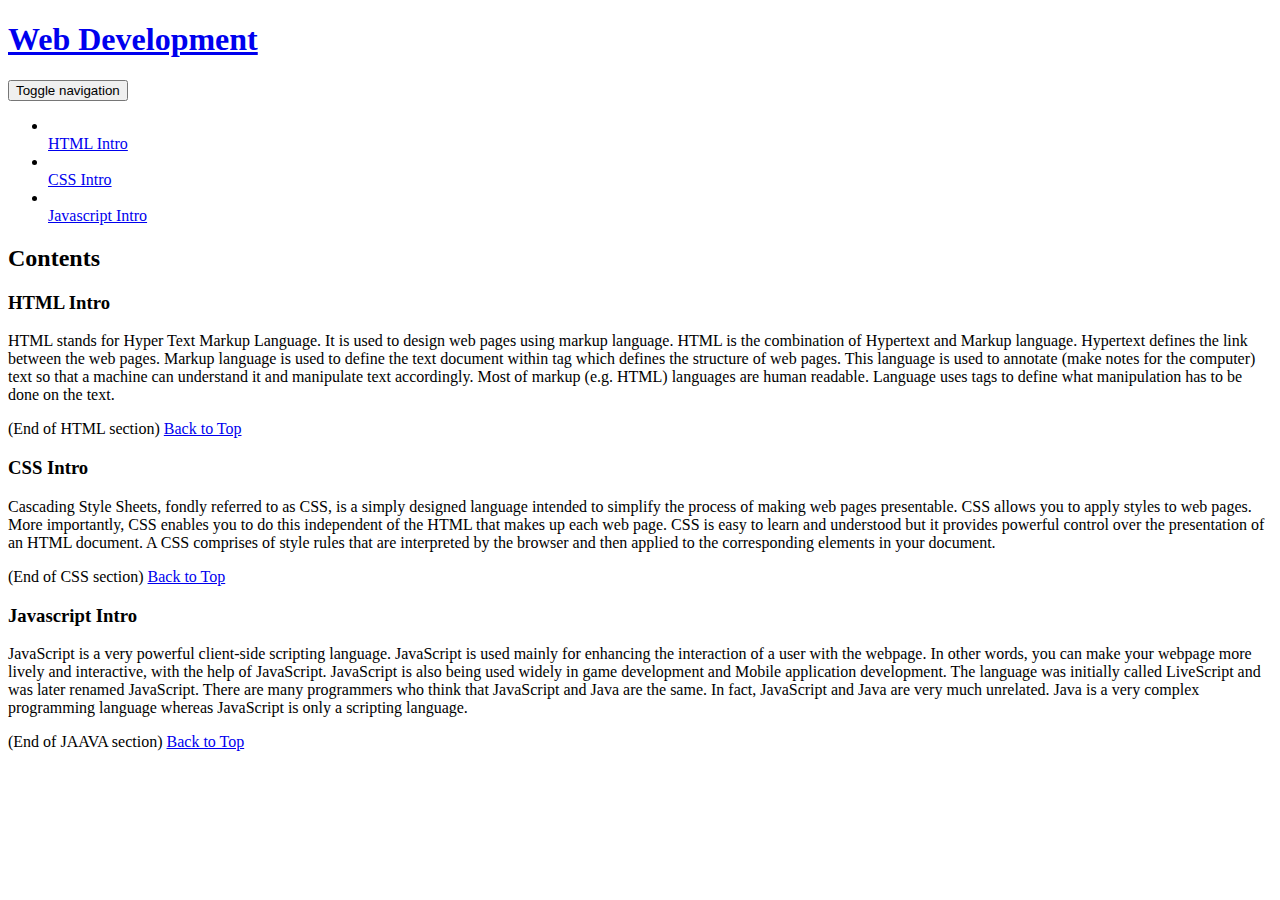
==== module3-solution/index.html @ f152d27c "Update index.html" ====
<!DOCTYPE html>
<html>

<head>
    <meta charset="utf-8">
    <meta name="viewport" content="width=device-width, initial-scale=1">
    <title>Coursera Module3-Assignment</title>
	    <link rel="stylesheet" href="css/bootstrap.min.css">
    <link rel="stylesheet" href="css/styles.css">
</head>

<body>
<header>
        <nav id="header-nav" class="navbar navbar-default">
            <div class="container-fluid">
                <div class="navbar-header">
                    <div class="navbar-brand">
                        <a href="index.html"><h1>Web Development</h1></a>
                    </div>

                    <button type="button" class="navbar-toggle collapsed visible-xs" data-toggle="collapse" data-target="#collapsable-nav" aria-expanded="false">
                        <span class="sr-only">Toggle navigation</span>
                        <span class="icon-bar"></span>
                        <span class="icon-bar"></span>
                        <span class="icon-bar"></span>
                    </button>
                </div>

                <div id="collapsable-nav" class="collapse navbar-collapse">
                    <ul id="nav-list" class="nav navbar-nav navbar-right visible-xs text-center">
                        <li>
                            <a href="#HTML-title"><br class="hidden-xs"> HTML Intro</a>
                        </li>
                        <li>
                            <a href="#CSS-title"><br class="hidden-xs"> CSS Intro</a>
                        </li>
                        <li>
                            <a href="#JAVA-title"><br class="hidden-xs"> Javascript Intro</a>
                        </li>
                    </ul>
                </div>
            </div>
        </nav>
    </header>
	
	<div id="main-content" class="container">
    <h2>Contents</h2>
    <div class="row">
        <div class="col-lg-4 col-md-6 col-sm-12">
	<div id="HTML-title">
            <section class="html">
                <h3>HTML Intro</h3>
                <p>
				HTML stands for Hyper Text Markup Language. It is used to design web pages using markup language. HTML is the combination of Hypertext and Markup language. Hypertext defines the link between the web pages. Markup language is used to define the text document within tag which defines the structure of web pages. 
				This language is used to annotate (make notes for the computer) text so that a machine can understand it and manipulate text accordingly. Most of markup (e.g. HTML) languages are human readable. Language uses tags to define what manipulation has to be done on the text.
                </p>
		     <p>
                            (End of HTML section) <a href="#top-heading">Back to Top</a>
                        </p>
            </section>
		</div>
        </div>
        <div class="col-lg-4 col-md-6 col-sm-12">
	    <div id="CSS-title">
            <section class="css">
                <h3>CSS Intro</h3>
                <p>
                Cascading Style Sheets, fondly referred to as CSS, is a simply designed language intended to simplify the process of making web pages presentable. CSS allows you to apply styles to web pages. More importantly, CSS enables you to do this independent of the HTML that makes up each web page.
				CSS is easy to learn and understood but it provides powerful control over the presentation of an HTML document. A CSS comprises of style rules that are interpreted by the browser and then applied to the corresponding elements in your document.
                </p>
		     <p>
                            (End of CSS section) <a href="#top-heading">Back to Top</a>
                        </p>
            </section>
		    </div>
        </div>
        <div class="col-lg-4 col-md-12 col-sm-12">
	 <div id="JAVA-title">
            <section class="java">
                <h3>Javascript Intro</h3>
                <p>
                 JavaScript is a very powerful client-side scripting language. JavaScript is used mainly for enhancing the interaction of a user with the webpage. In other words, you can make your webpage more lively and interactive, with the help of JavaScript. JavaScript is also being used widely in game development and Mobile application development.
				 The language was initially called LiveScript and was later renamed JavaScript. There are many programmers who think that JavaScript and Java are the same. In fact, JavaScript and Java are very much unrelated. Java is a very complex programming language whereas JavaScript is only a scripting language.				 
				</p>
		     <p>
                            (End of JAAVA section) <a href="#top-heading">Back to Top</a>
                        </p>
            </section>
		 </div>
        </div>
    </div>
	 </div>
    <div class="clearfix visible-lg-block"></div>
  <script src="js/jquery-3.1.1.min"></script>
  <script src="js/bootstrap.min.js"></script>
  <script src="js/script.js"></script>
</body>

</html>
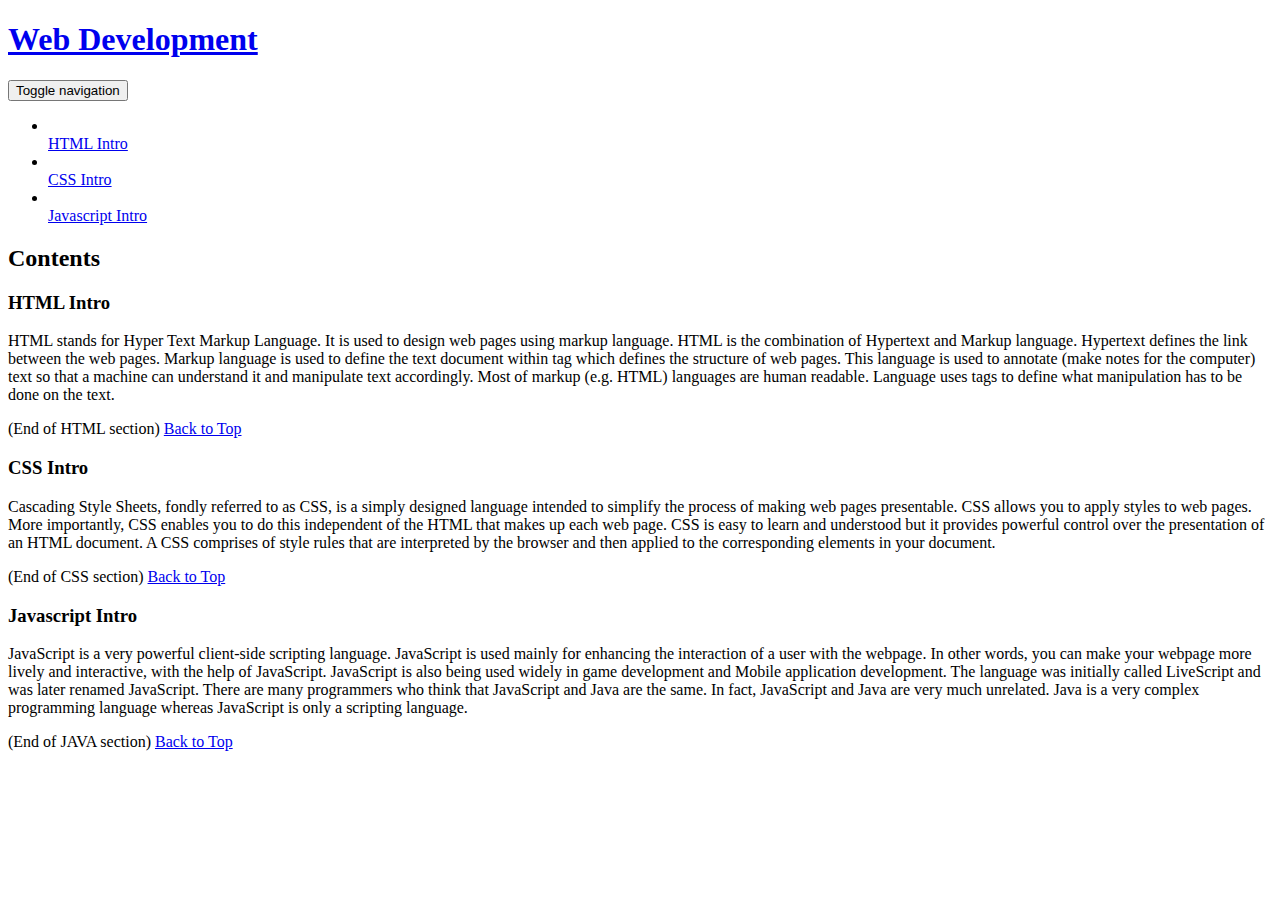
==== commit 1e75265c: "Update index.html" ====
--- a/module3-solution/index.html
+++ b/module3-solution/index.html
@@ -48,7 +48,7 @@
     <div class="row">
         <div class="col-lg-4 col-md-6 col-sm-12">
 	<div id="HTML-title">
-            <section class="html">
+            <section class="sectiontxt">
                 <h3>HTML Intro</h3>
                 <p>
 				HTML stands for Hyper Text Markup Language. It is used to design web pages using markup language. HTML is the combination of Hypertext and Markup language. Hypertext defines the link between the web pages. Markup language is used to define the text document within tag which defines the structure of web pages. 
@@ -62,7 +62,7 @@
         </div>
         <div class="col-lg-4 col-md-6 col-sm-12">
 	    <div id="CSS-title">
-            <section class="css">
+            <section class="sectiontxt">
                 <h3>CSS Intro</h3>
                 <p>
                 Cascading Style Sheets, fondly referred to as CSS, is a simply designed language intended to simplify the process of making web pages presentable. CSS allows you to apply styles to web pages. More importantly, CSS enables you to do this independent of the HTML that makes up each web page.
@@ -76,14 +76,14 @@
         </div>
         <div class="col-lg-4 col-md-12 col-sm-12">
 	 <div id="JAVA-title">
-            <section class="java">
+            <section class="sectiontxt">
                 <h3>Javascript Intro</h3>
                 <p>
                  JavaScript is a very powerful client-side scripting language. JavaScript is used mainly for enhancing the interaction of a user with the webpage. In other words, you can make your webpage more lively and interactive, with the help of JavaScript. JavaScript is also being used widely in game development and Mobile application development.
 				 The language was initially called LiveScript and was later renamed JavaScript. There are many programmers who think that JavaScript and Java are the same. In fact, JavaScript and Java are very much unrelated. Java is a very complex programming language whereas JavaScript is only a scripting language.				 
 				</p>
 		     <p>
-                            (End of JAAVA section) <a href="#top-heading">Back to Top</a>
+                            (End of JAVA section) <a href="#top-heading">Back to Top</a>
                         </p>
             </section>
 		 </div>
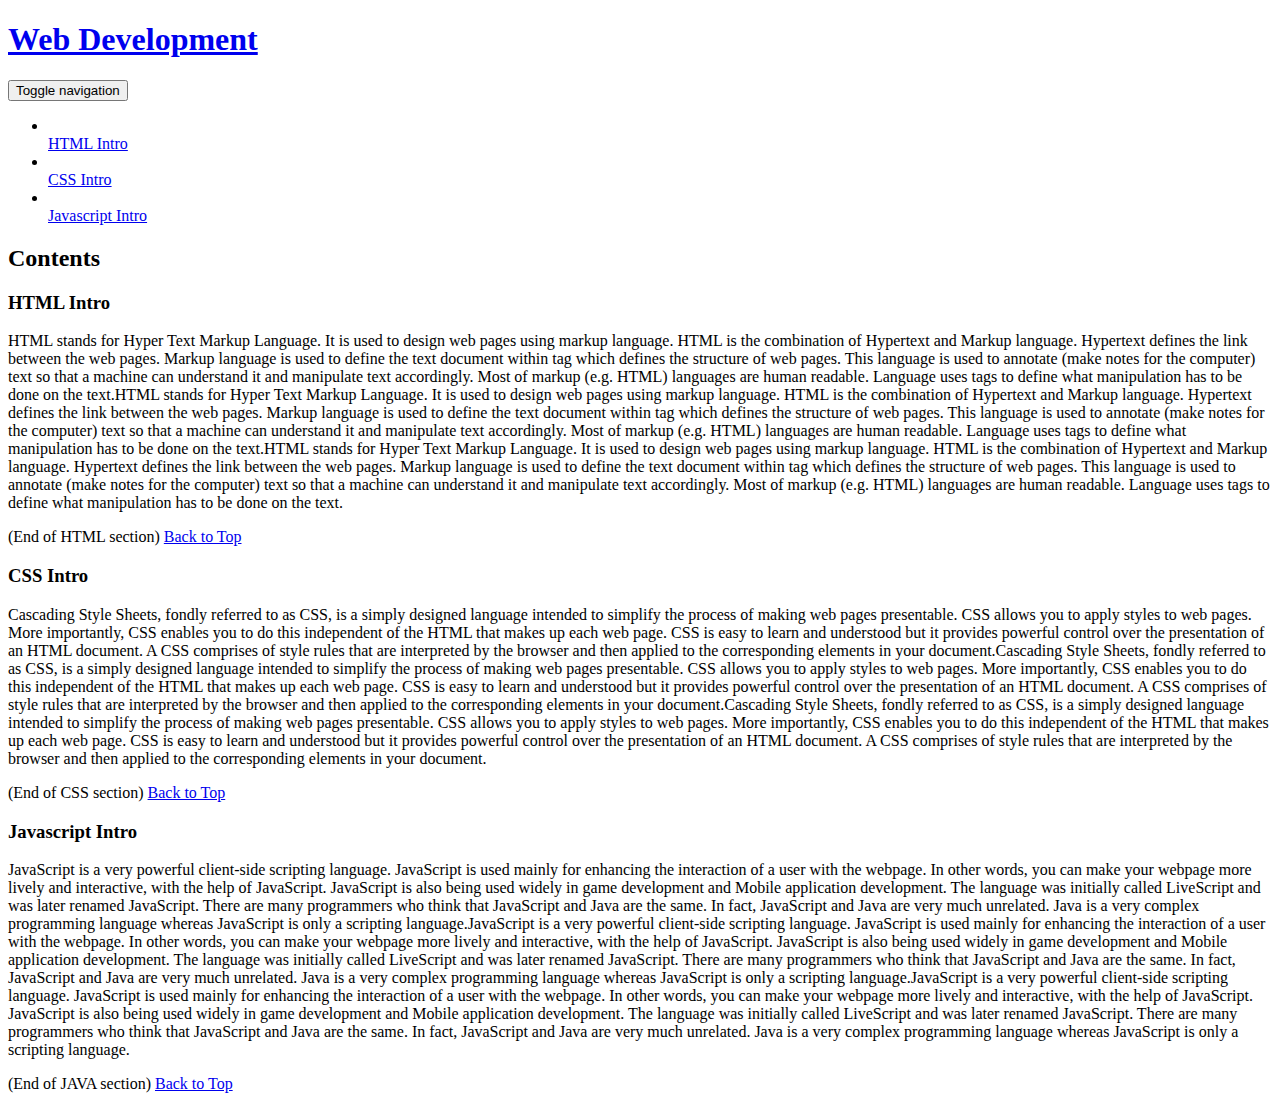
==== commit f4172ed0: "Update index.html" ====
--- a/module3-solution/index.html
+++ b/module3-solution/index.html
@@ -52,7 +52,7 @@
                 <h3>HTML Intro</h3>
                 <p>
 				HTML stands for Hyper Text Markup Language. It is used to design web pages using markup language. HTML is the combination of Hypertext and Markup language. Hypertext defines the link between the web pages. Markup language is used to define the text document within tag which defines the structure of web pages. 
-				This language is used to annotate (make notes for the computer) text so that a machine can understand it and manipulate text accordingly. Most of markup (e.g. HTML) languages are human readable. Language uses tags to define what manipulation has to be done on the text.
+				This language is used to annotate (make notes for the computer) text so that a machine can understand it and manipulate text accordingly. Most of markup (e.g. HTML) languages are human readable. Language uses tags to define what manipulation has to be done on the text.HTML stands for Hyper Text Markup Language. It is used to design web pages using markup language. HTML is the combination of Hypertext and Markup language. Hypertext defines the link between the web pages. Markup language is used to define the text document within tag which defines the structure of web pages. This language is used to annotate (make notes for the computer) text so that a machine can understand it and manipulate text accordingly. Most of markup (e.g. HTML) languages are human readable. Language uses tags to define what manipulation has to be done on the text.HTML stands for Hyper Text Markup Language. It is used to design web pages using markup language. HTML is the combination of Hypertext and Markup language. Hypertext defines the link between the web pages. Markup language is used to define the text document within tag which defines the structure of web pages. This language is used to annotate (make notes for the computer) text so that a machine can understand it and manipulate text accordingly. Most of markup (e.g. HTML) languages are human readable. Language uses tags to define what manipulation has to be done on the text.
                 </p>
 		     <p>
                             (End of HTML section) <a href="#top-heading">Back to Top</a>
@@ -66,7 +66,7 @@
                 <h3>CSS Intro</h3>
                 <p>
                 Cascading Style Sheets, fondly referred to as CSS, is a simply designed language intended to simplify the process of making web pages presentable. CSS allows you to apply styles to web pages. More importantly, CSS enables you to do this independent of the HTML that makes up each web page.
-				CSS is easy to learn and understood but it provides powerful control over the presentation of an HTML document. A CSS comprises of style rules that are interpreted by the browser and then applied to the corresponding elements in your document.
+				CSS is easy to learn and understood but it provides powerful control over the presentation of an HTML document. A CSS comprises of style rules that are interpreted by the browser and then applied to the corresponding elements in your document.Cascading Style Sheets, fondly referred to as CSS, is a simply designed language intended to simplify the process of making web pages presentable. CSS allows you to apply styles to web pages. More importantly, CSS enables you to do this independent of the HTML that makes up each web page. CSS is easy to learn and understood but it provides powerful control over the presentation of an HTML document. A CSS comprises of style rules that are interpreted by the browser and then applied to the corresponding elements in your document.Cascading Style Sheets, fondly referred to as CSS, is a simply designed language intended to simplify the process of making web pages presentable. CSS allows you to apply styles to web pages. More importantly, CSS enables you to do this independent of the HTML that makes up each web page. CSS is easy to learn and understood but it provides powerful control over the presentation of an HTML document. A CSS comprises of style rules that are interpreted by the browser and then applied to the corresponding elements in your document.
                 </p>
 		     <p>
                             (End of CSS section) <a href="#top-heading">Back to Top</a>
@@ -80,7 +80,7 @@
                 <h3>Javascript Intro</h3>
                 <p>
                  JavaScript is a very powerful client-side scripting language. JavaScript is used mainly for enhancing the interaction of a user with the webpage. In other words, you can make your webpage more lively and interactive, with the help of JavaScript. JavaScript is also being used widely in game development and Mobile application development.
-				 The language was initially called LiveScript and was later renamed JavaScript. There are many programmers who think that JavaScript and Java are the same. In fact, JavaScript and Java are very much unrelated. Java is a very complex programming language whereas JavaScript is only a scripting language.				 
+				 The language was initially called LiveScript and was later renamed JavaScript. There are many programmers who think that JavaScript and Java are the same. In fact, JavaScript and Java are very much unrelated. Java is a very complex programming language whereas JavaScript is only a scripting language.JavaScript is a very powerful client-side scripting language. JavaScript is used mainly for enhancing the interaction of a user with the webpage. In other words, you can make your webpage more lively and interactive, with the help of JavaScript. JavaScript is also being used widely in game development and Mobile application development. The language was initially called LiveScript and was later renamed JavaScript. There are many programmers who think that JavaScript and Java are the same. In fact, JavaScript and Java are very much unrelated. Java is a very complex programming language whereas JavaScript is only a scripting language.JavaScript is a very powerful client-side scripting language. JavaScript is used mainly for enhancing the interaction of a user with the webpage. In other words, you can make your webpage more lively and interactive, with the help of JavaScript. JavaScript is also being used widely in game development and Mobile application development. The language was initially called LiveScript and was later renamed JavaScript. There are many programmers who think that JavaScript and Java are the same. In fact, JavaScript and Java are very much unrelated. Java is a very complex programming language whereas JavaScript is only a scripting language.				 
 				</p>
 		     <p>
                             (End of JAVA section) <a href="#top-heading">Back to Top</a>
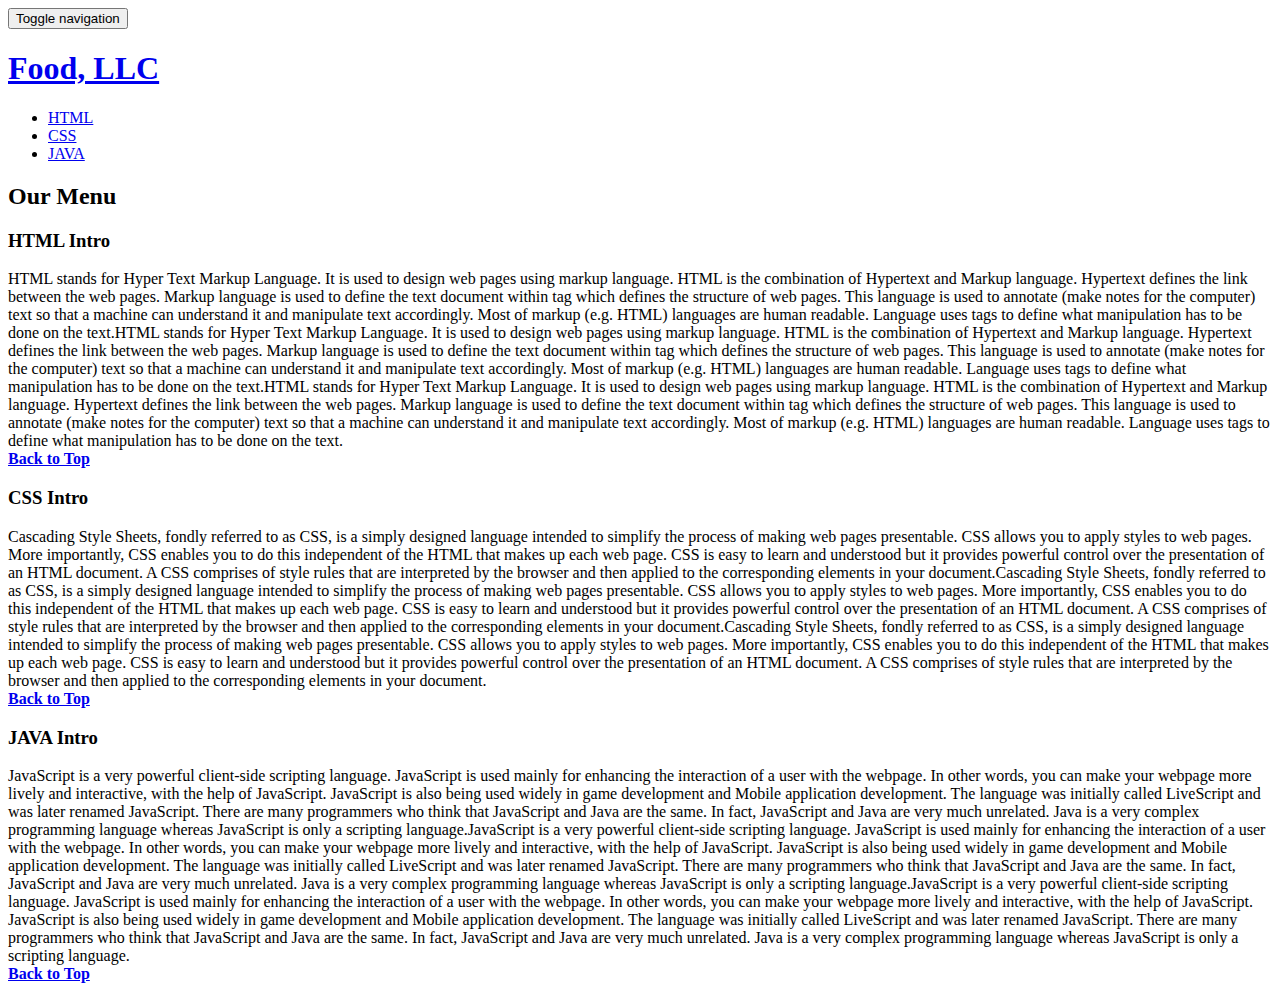
==== commit 4bf088ad: "Update index.html" ====
--- a/module3-solution/index.html
+++ b/module3-solution/index.html
@@ -1,99 +1,83 @@
-<!DOCTYPE html>
-<html>
-
-<head>
+<!doctype html>
+<html lang="en">
+  <head>
     <meta charset="utf-8">
+    <meta http-equiv="X-UA-Compatible" content="IE=edge">
     <meta name="viewport" content="width=device-width, initial-scale=1">
     <title>Coursera Module3-Assignment</title>
-	    <link rel="stylesheet" href="css/bootstrap.min.css">
+    <link rel="stylesheet" href="css/bootstrap.min.css">
     <link rel="stylesheet" href="css/styles.css">
-</head>
+  </head>
 
 <body>
+
 <header>
-        <nav id="header-nav" class="navbar navbar-default">
-            <div class="container-fluid">
-                <div class="navbar-header">
-                    <div class="navbar-brand">
-                        <a href="index.html"><h1>Web Development</h1></a>
-                    </div>
+    <nav id="header-nav" class="navbar navbar-default"> 
+     <div class="container-fluid">
+      
+      <div class="navbar-header"> 
+       <button type="button" class="navbar-toggle collapsed" data-toggle="collapse" data-target="#collapsable-nav" aria-expanded="false">
+          <span class="sr-only">Toggle navigation</span>
+          <span class="icon-bar"></span>
+          <span class="icon-bar"></span>
+          <span class="icon-bar"></span>
+        </button>
+        <a class="navbar-brand" href="index.html"><h1>Food, LLC</h1></a>        
+      </div>
 
-                    <button type="button" class="navbar-toggle collapsed visible-xs" data-toggle="collapse" data-target="#collapsable-nav" aria-expanded="false">
-                        <span class="sr-only">Toggle navigation</span>
-                        <span class="icon-bar"></span>
-                        <span class="icon-bar"></span>
-                        <span class="icon-bar"></span>
-                    </button>
-                </div>
+      <div id="collapsable-nav" class="collapse navbar-collapse">
+         <ul id="nav-list" class="nav navbar-nav navbar-right">
+            <li class="visible-xs"><a href="#HTML"> HTML</a> </li>
+            <li class="visible-xs"><a href="#CSS"> CSS</a> </li>
+            <li class="visible-xs"><a href="#JAVA">  JAVA</a> </li>
+         </ul>
+      </div>
 
-                <div id="collapsable-nav" class="collapse navbar-collapse">
-                    <ul id="nav-list" class="nav navbar-nav navbar-right visible-xs text-center">
-                        <li>
-                            <a href="#HTML-title"><br class="hidden-xs"> HTML Intro</a>
-                        </li>
-                        <li>
-                            <a href="#CSS-title"><br class="hidden-xs"> CSS Intro</a>
-                        </li>
-                        <li>
-                            <a href="#JAVA-title"><br class="hidden-xs"> Javascript Intro</a>
-                        </li>
-                    </ul>
-                </div>
-            </div>
-        </nav>
-    </header>
-	
-	<div id="main-content" class="container">
-    <h2>Contents</h2>
-    <div class="row">
-        <div class="col-lg-4 col-md-6 col-sm-12">
-	<div id="HTML-title">
-            <section class="sectiontxt">
-                <h3>HTML Intro</h3>
-                <p>
-				HTML stands for Hyper Text Markup Language. It is used to design web pages using markup language. HTML is the combination of Hypertext and Markup language. Hypertext defines the link between the web pages. Markup language is used to define the text document within tag which defines the structure of web pages. 
-				This language is used to annotate (make notes for the computer) text so that a machine can understand it and manipulate text accordingly. Most of markup (e.g. HTML) languages are human readable. Language uses tags to define what manipulation has to be done on the text.HTML stands for Hyper Text Markup Language. It is used to design web pages using markup language. HTML is the combination of Hypertext and Markup language. Hypertext defines the link between the web pages. Markup language is used to define the text document within tag which defines the structure of web pages. This language is used to annotate (make notes for the computer) text so that a machine can understand it and manipulate text accordingly. Most of markup (e.g. HTML) languages are human readable. Language uses tags to define what manipulation has to be done on the text.HTML stands for Hyper Text Markup Language. It is used to design web pages using markup language. HTML is the combination of Hypertext and Markup language. Hypertext defines the link between the web pages. Markup language is used to define the text document within tag which defines the structure of web pages. This language is used to annotate (make notes for the computer) text so that a machine can understand it and manipulate text accordingly. Most of markup (e.g. HTML) languages are human readable. Language uses tags to define what manipulation has to be done on the text.
-                </p>
-		     <p>
-                            (End of HTML section) <a href="#top-heading">Back to Top</a>
-                        </p>
-            </section>
-		</div>
-        </div>
-        <div class="col-lg-4 col-md-6 col-sm-12">
-	    <div id="CSS-title">
-            <section class="sectiontxt">
-                <h3>CSS Intro</h3>
-                <p>
-                Cascading Style Sheets, fondly referred to as CSS, is a simply designed language intended to simplify the process of making web pages presentable. CSS allows you to apply styles to web pages. More importantly, CSS enables you to do this independent of the HTML that makes up each web page.
-				CSS is easy to learn and understood but it provides powerful control over the presentation of an HTML document. A CSS comprises of style rules that are interpreted by the browser and then applied to the corresponding elements in your document.Cascading Style Sheets, fondly referred to as CSS, is a simply designed language intended to simplify the process of making web pages presentable. CSS allows you to apply styles to web pages. More importantly, CSS enables you to do this independent of the HTML that makes up each web page. CSS is easy to learn and understood but it provides powerful control over the presentation of an HTML document. A CSS comprises of style rules that are interpreted by the browser and then applied to the corresponding elements in your document.Cascading Style Sheets, fondly referred to as CSS, is a simply designed language intended to simplify the process of making web pages presentable. CSS allows you to apply styles to web pages. More importantly, CSS enables you to do this independent of the HTML that makes up each web page. CSS is easy to learn and understood but it provides powerful control over the presentation of an HTML document. A CSS comprises of style rules that are interpreted by the browser and then applied to the corresponding elements in your document.
-                </p>
-		     <p>
-                            (End of CSS section) <a href="#top-heading">Back to Top</a>
-                        </p>
-            </section>
-		    </div>
-        </div>
-        <div class="col-lg-4 col-md-12 col-sm-12">
-	 <div id="JAVA-title">
-            <section class="sectiontxt">
-                <h3>Javascript Intro</h3>
-                <p>
-                 JavaScript is a very powerful client-side scripting language. JavaScript is used mainly for enhancing the interaction of a user with the webpage. In other words, you can make your webpage more lively and interactive, with the help of JavaScript. JavaScript is also being used widely in game development and Mobile application development.
-				 The language was initially called LiveScript and was later renamed JavaScript. There are many programmers who think that JavaScript and Java are the same. In fact, JavaScript and Java are very much unrelated. Java is a very complex programming language whereas JavaScript is only a scripting language.JavaScript is a very powerful client-side scripting language. JavaScript is used mainly for enhancing the interaction of a user with the webpage. In other words, you can make your webpage more lively and interactive, with the help of JavaScript. JavaScript is also being used widely in game development and Mobile application development. The language was initially called LiveScript and was later renamed JavaScript. There are many programmers who think that JavaScript and Java are the same. In fact, JavaScript and Java are very much unrelated. Java is a very complex programming language whereas JavaScript is only a scripting language.JavaScript is a very powerful client-side scripting language. JavaScript is used mainly for enhancing the interaction of a user with the webpage. In other words, you can make your webpage more lively and interactive, with the help of JavaScript. JavaScript is also being used widely in game development and Mobile application development. The language was initially called LiveScript and was later renamed JavaScript. There are many programmers who think that JavaScript and Java are the same. In fact, JavaScript and Java are very much unrelated. Java is a very complex programming language whereas JavaScript is only a scripting language.				 
-				</p>
-		     <p>
-                            (End of JAVA section) <a href="#top-heading">Back to Top</a>
-                        </p>
-            </section>
-		 </div>
-        </div>
-    </div>
-	 </div>
-    <div class="clearfix visible-lg-block"></div>
-  <script src="js/jquery-3.1.1.min"></script>
+
+     </div> 
+   </nav>  
+  </header>
+
+<div id="main-content" class="container-fluid">
+  <div class="row">
+    <h2 class="text-center"><a name="ourmenu">Our Menu</a></h2>
+
+    <section class="col-lg-4 col-md-4 col-sm-6 col-xs-12">
+          <div class='sectiontxt'>
+          <h3 id="HTML" class="text-center"><a name="HTML">HTML Intro</a></h3>
+          <div>
+         HTML stands for Hyper Text Markup Language. It is used to design web pages using markup language. HTML is the combination of Hypertext and Markup language. Hypertext defines the link between the web pages. Markup language is used to define the text document within tag which defines the structure of web pages. This language is used to annotate (make notes for the computer) text so that a machine can understand it and manipulate text accordingly. Most of markup (e.g. HTML) languages are human readable. Language uses tags to define what manipulation has to be done on the text.HTML stands for Hyper Text Markup Language. It is used to design web pages using markup language. HTML is the combination of Hypertext and Markup language. Hypertext defines the link between the web pages. Markup language is used to define the text document within tag which defines the structure of web pages. This language is used to annotate (make notes for the computer) text so that a machine can understand it and manipulate text accordingly. Most of markup (e.g. HTML) languages are human readable. Language uses tags to define what manipulation has to be done on the text.HTML stands for Hyper Text Markup Language. It is used to design web pages using markup language. HTML is the combination of Hypertext and Markup language. Hypertext defines the link between the web pages. Markup language is used to define the text document within tag which defines the structure of web pages. This language is used to annotate (make notes for the computer) text so that a machine can understand it and manipulate text accordingly. Most of markup (e.g. HTML) languages are human readable. Language uses tags to define what manipulation has to be done on the text.
+		 <div class="text-center"><a href="#ourmenu"><strong>Back to Top </strong></a></div>
+          </div></div>
+     </section>
+        
+     <section class="col-lg-4 col-md-4 col-sm-6 col-xs-12">
+          <div class='sectiontxt'>
+          <h3 id="CSS" class="text-center"><a name="CSS">CSS Intro</a></h3>
+          <div>
+		  Cascading Style Sheets, fondly referred to as CSS, is a simply designed language intended to simplify the process of making web pages presentable. CSS allows you to apply styles to web pages. More importantly, CSS enables you to do this independent of the HTML that makes up each web page. CSS is easy to learn and understood but it provides powerful control over the presentation of an HTML document. A CSS comprises of style rules that are interpreted by the browser and then applied to the corresponding elements in your document.Cascading Style Sheets, fondly referred to as CSS, is a simply designed language intended to simplify the process of making web pages presentable. CSS allows you to apply styles to web pages. More importantly, CSS enables you to do this independent of the HTML that makes up each web page. CSS is easy to learn and understood but it provides powerful control over the presentation of an HTML document. A CSS comprises of style rules that are interpreted by the browser and then applied to the corresponding elements in your document.Cascading Style Sheets, fondly referred to as CSS, is a simply designed language intended to simplify the process of making web pages presentable. CSS allows you to apply styles to web pages. More importantly, CSS enables you to do this independent of the HTML that makes up each web page. CSS is easy to learn and understood but it provides powerful control over the presentation of an HTML document. A CSS comprises of style rules that are interpreted by the browser and then applied to the corresponding elements in your document.
+		  <div class="text-center"><a href="#ourmenu"><strong>Back to Top</strong></a></div>
+          </div></div>
+     </section>
+        
+      <section class="col-lg-4 col-md-4 col-sm-12 col-xs-12">
+          <div class='sectiontxt'>
+          <h3 id="JAVA" class="text-center"><a name="JAVA">JAVA Intro</a></h3>
+          <div>
+		  JavaScript is a very powerful client-side scripting language. JavaScript is used mainly for enhancing the interaction of a user with the webpage. In other words, you can make your webpage more lively and interactive, with the help of JavaScript. JavaScript is also being used widely in game development and Mobile application development. The language was initially called LiveScript and was later renamed JavaScript. There are many programmers who think that JavaScript and Java are the same. In fact, JavaScript and Java are very much unrelated. Java is a very complex programming language whereas JavaScript is only a scripting language.JavaScript is a very powerful client-side scripting language. JavaScript is used mainly for enhancing the interaction of a user with the webpage. In other words, you can make your webpage more lively and interactive, with the help of JavaScript. JavaScript is also being used widely in game development and Mobile application development. The language was initially called LiveScript and was later renamed JavaScript. There are many programmers who think that JavaScript and Java are the same. In fact, JavaScript and Java are very much unrelated. Java is a very complex programming language whereas JavaScript is only a scripting language.JavaScript is a very powerful client-side scripting language. JavaScript is used mainly for enhancing the interaction of a user with the webpage. In other words, you can make your webpage more lively and interactive, with the help of JavaScript. JavaScript is also being used widely in game development and Mobile application development. The language was initially called LiveScript and was later renamed JavaScript. There are many programmers who think that JavaScript and Java are the same. In fact, JavaScript and Java are very much unrelated. Java is a very complex programming language whereas JavaScript is only a scripting language.
+		  <div class="text-center"><a href="#ourmenu"><strong>Back to Top</strong></a></div>
+          </div></div>
+     </section>
+
+</div>
+</div>
+
+
+
+
+ <!-- jQuery (Bootstrap JS plugins depend on it) -->
+  <script src="js/jquery-2.1.4.min.js"></script>
   <script src="js/bootstrap.min.js"></script>
   <script src="js/script.js"></script>
 </body>
-
 </html>
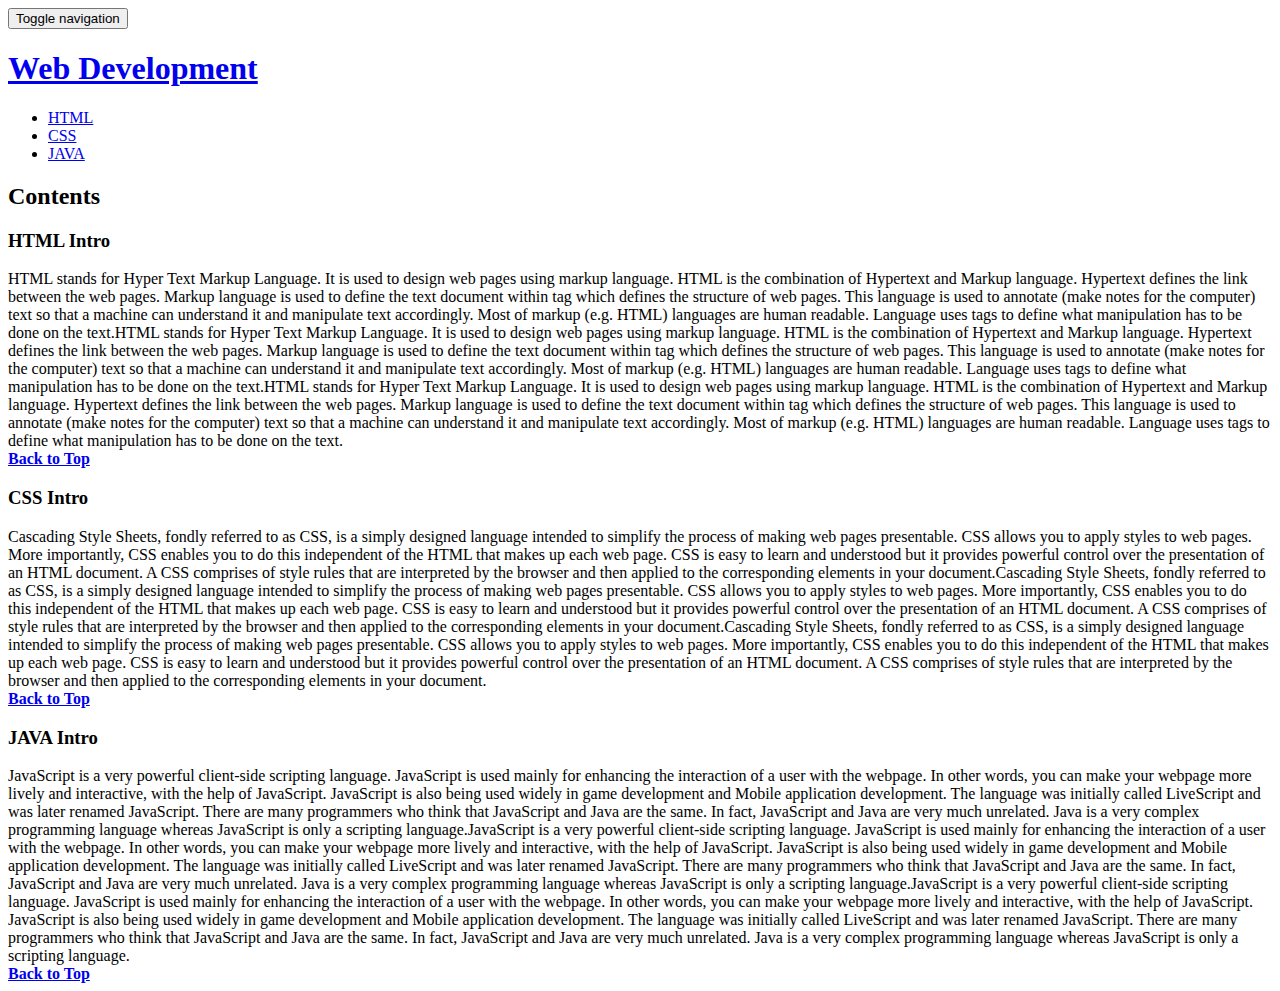
==== commit 3138b8aa: "Update index.html" ====
--- a/module3-solution/index.html
+++ b/module3-solution/index.html
@@ -22,7 +22,7 @@
           <span class="icon-bar"></span>
           <span class="icon-bar"></span>
         </button>
-        <a class="navbar-brand" href="index.html"><h1>Food, LLC</h1></a>        
+        <a class="navbar-brand" href="index.html"><h1>Web Development</h1></a>        
       </div>
 
       <div id="collapsable-nav" class="collapse navbar-collapse">
@@ -40,7 +40,7 @@
 
 <div id="main-content" class="container-fluid">
   <div class="row">
-    <h2 class="text-center"><a name="ourmenu">Our Menu</a></h2>
+    <h2 class="text-center"><a name="ourmenu">Contents</a></h2>
 
     <section class="col-lg-4 col-md-4 col-sm-6 col-xs-12">
           <div class='sectiontxt'>
@@ -72,11 +72,7 @@
 </div>
 </div>
 
-
-
-
- <!-- jQuery (Bootstrap JS plugins depend on it) -->
-  <script src="js/jquery-2.1.4.min.js"></script>
+  <script src="js/jquery-3.1.1.min.js"></script>
   <script src="js/bootstrap.min.js"></script>
   <script src="js/script.js"></script>
 </body>
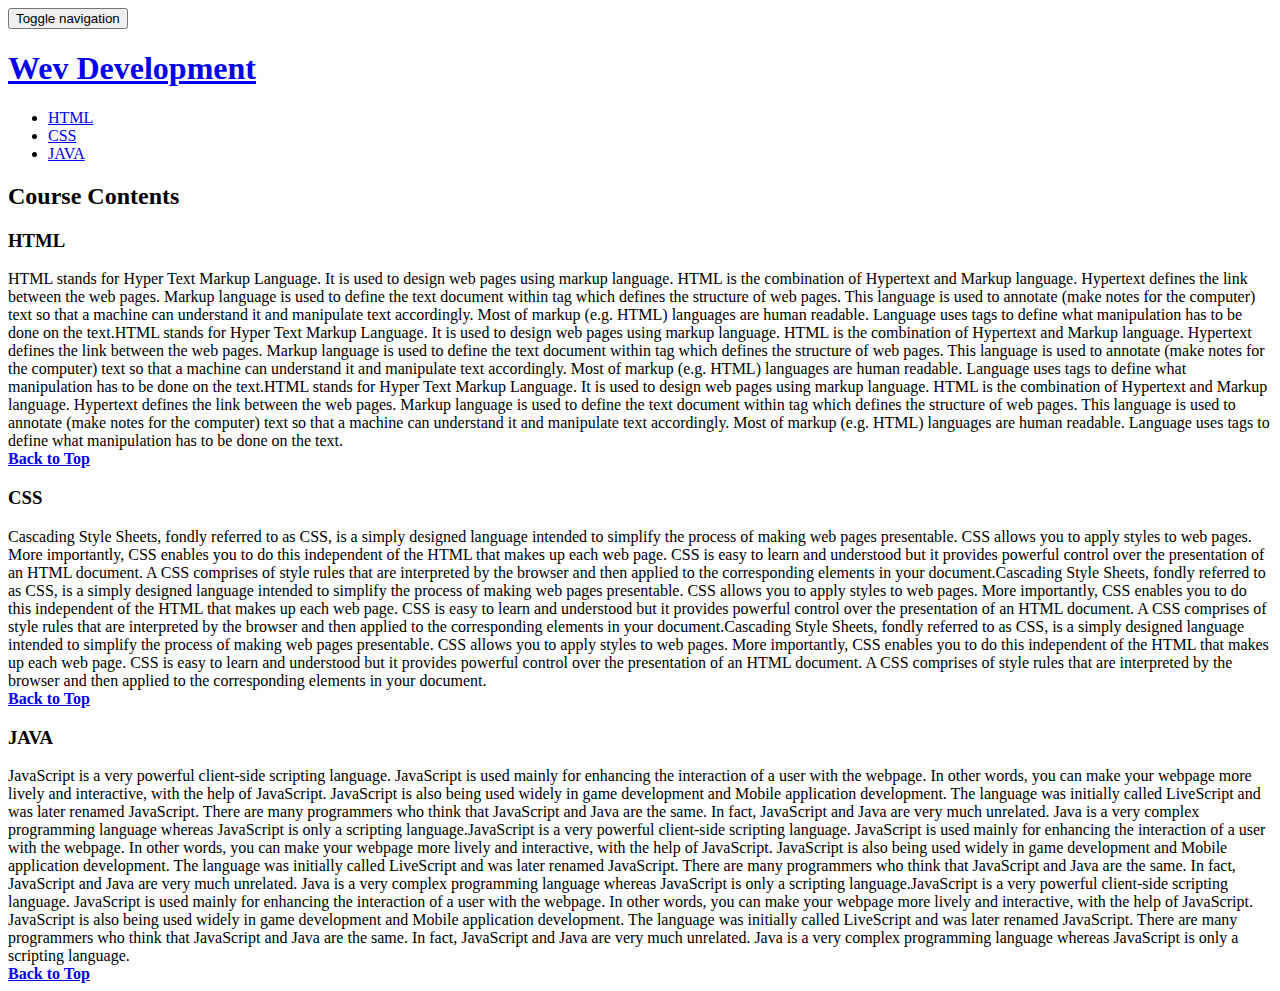
==== commit 2ced18bd: "Add files via upload" ====
--- a/module3-solution/index.html
+++ b/module3-solution/index.html
@@ -1,79 +1,78 @@
-<!doctype html>
-<html lang="en">
-  <head>
-    <meta charset="utf-8">
-    <meta http-equiv="X-UA-Compatible" content="IE=edge">
-    <meta name="viewport" content="width=device-width, initial-scale=1">
-    <title>Coursera Module3-Assignment</title>
-    <link rel="stylesheet" href="css/bootstrap.min.css">
-    <link rel="stylesheet" href="css/styles.css">
-  </head>
-
-<body>
-
-<header>
-    <nav id="header-nav" class="navbar navbar-default"> 
-     <div class="container-fluid">
-      
-      <div class="navbar-header"> 
-       <button type="button" class="navbar-toggle collapsed" data-toggle="collapse" data-target="#collapsable-nav" aria-expanded="false">
-          <span class="sr-only">Toggle navigation</span>
-          <span class="icon-bar"></span>
-          <span class="icon-bar"></span>
-          <span class="icon-bar"></span>
-        </button>
-        <a class="navbar-brand" href="index.html"><h1>Web Development</h1></a>        
-      </div>
-
-      <div id="collapsable-nav" class="collapse navbar-collapse">
-         <ul id="nav-list" class="nav navbar-nav navbar-right">
-            <li class="visible-xs"><a href="#HTML"> HTML</a> </li>
-            <li class="visible-xs"><a href="#CSS"> CSS</a> </li>
-            <li class="visible-xs"><a href="#JAVA">  JAVA</a> </li>
-         </ul>
-      </div>
-
-
-     </div> 
-   </nav>  
-  </header>
-
-<div id="main-content" class="container-fluid">
-  <div class="row">
-    <h2 class="text-center"><a name="ourmenu">Contents</a></h2>
-
-    <section class="col-lg-4 col-md-4 col-sm-6 col-xs-12">
-          <div class='sectiontxt'>
-          <h3 id="HTML" class="text-center"><a name="HTML">HTML Intro</a></h3>
-          <div>
-         HTML stands for Hyper Text Markup Language. It is used to design web pages using markup language. HTML is the combination of Hypertext and Markup language. Hypertext defines the link between the web pages. Markup language is used to define the text document within tag which defines the structure of web pages. This language is used to annotate (make notes for the computer) text so that a machine can understand it and manipulate text accordingly. Most of markup (e.g. HTML) languages are human readable. Language uses tags to define what manipulation has to be done on the text.HTML stands for Hyper Text Markup Language. It is used to design web pages using markup language. HTML is the combination of Hypertext and Markup language. Hypertext defines the link between the web pages. Markup language is used to define the text document within tag which defines the structure of web pages. This language is used to annotate (make notes for the computer) text so that a machine can understand it and manipulate text accordingly. Most of markup (e.g. HTML) languages are human readable. Language uses tags to define what manipulation has to be done on the text.HTML stands for Hyper Text Markup Language. It is used to design web pages using markup language. HTML is the combination of Hypertext and Markup language. Hypertext defines the link between the web pages. Markup language is used to define the text document within tag which defines the structure of web pages. This language is used to annotate (make notes for the computer) text so that a machine can understand it and manipulate text accordingly. Most of markup (e.g. HTML) languages are human readable. Language uses tags to define what manipulation has to be done on the text.
-		 <div class="text-center"><a href="#ourmenu"><strong>Back to Top </strong></a></div>
-          </div></div>
-     </section>
-        
-     <section class="col-lg-4 col-md-4 col-sm-6 col-xs-12">
-          <div class='sectiontxt'>
-          <h3 id="CSS" class="text-center"><a name="CSS">CSS Intro</a></h3>
-          <div>
-		  Cascading Style Sheets, fondly referred to as CSS, is a simply designed language intended to simplify the process of making web pages presentable. CSS allows you to apply styles to web pages. More importantly, CSS enables you to do this independent of the HTML that makes up each web page. CSS is easy to learn and understood but it provides powerful control over the presentation of an HTML document. A CSS comprises of style rules that are interpreted by the browser and then applied to the corresponding elements in your document.Cascading Style Sheets, fondly referred to as CSS, is a simply designed language intended to simplify the process of making web pages presentable. CSS allows you to apply styles to web pages. More importantly, CSS enables you to do this independent of the HTML that makes up each web page. CSS is easy to learn and understood but it provides powerful control over the presentation of an HTML document. A CSS comprises of style rules that are interpreted by the browser and then applied to the corresponding elements in your document.Cascading Style Sheets, fondly referred to as CSS, is a simply designed language intended to simplify the process of making web pages presentable. CSS allows you to apply styles to web pages. More importantly, CSS enables you to do this independent of the HTML that makes up each web page. CSS is easy to learn and understood but it provides powerful control over the presentation of an HTML document. A CSS comprises of style rules that are interpreted by the browser and then applied to the corresponding elements in your document.
-		  <div class="text-center"><a href="#ourmenu"><strong>Back to Top</strong></a></div>
-          </div></div>
-     </section>
-        
-      <section class="col-lg-4 col-md-4 col-sm-12 col-xs-12">
-          <div class='sectiontxt'>
-          <h3 id="JAVA" class="text-center"><a name="JAVA">JAVA Intro</a></h3>
-          <div>
-		  JavaScript is a very powerful client-side scripting language. JavaScript is used mainly for enhancing the interaction of a user with the webpage. In other words, you can make your webpage more lively and interactive, with the help of JavaScript. JavaScript is also being used widely in game development and Mobile application development. The language was initially called LiveScript and was later renamed JavaScript. There are many programmers who think that JavaScript and Java are the same. In fact, JavaScript and Java are very much unrelated. Java is a very complex programming language whereas JavaScript is only a scripting language.JavaScript is a very powerful client-side scripting language. JavaScript is used mainly for enhancing the interaction of a user with the webpage. In other words, you can make your webpage more lively and interactive, with the help of JavaScript. JavaScript is also being used widely in game development and Mobile application development. The language was initially called LiveScript and was later renamed JavaScript. There are many programmers who think that JavaScript and Java are the same. In fact, JavaScript and Java are very much unrelated. Java is a very complex programming language whereas JavaScript is only a scripting language.JavaScript is a very powerful client-side scripting language. JavaScript is used mainly for enhancing the interaction of a user with the webpage. In other words, you can make your webpage more lively and interactive, with the help of JavaScript. JavaScript is also being used widely in game development and Mobile application development. The language was initially called LiveScript and was later renamed JavaScript. There are many programmers who think that JavaScript and Java are the same. In fact, JavaScript and Java are very much unrelated. Java is a very complex programming language whereas JavaScript is only a scripting language.
-		  <div class="text-center"><a href="#ourmenu"><strong>Back to Top</strong></a></div>
-          </div></div>
-     </section>
-
-</div>
-</div>
-
-  <script src="js/jquery-3.1.1.min.js"></script>
-  <script src="js/bootstrap.min.js"></script>
-  <script src="js/script.js"></script>
-</body>
-</html>
+<!doctype html>
+<html lang="en">
+  <head>
+    <meta charset="utf-8">
+    <meta http-equiv="X-UA-Compatible" content="IE=edge">
+    <meta name="viewport" content="width=device-width, initial-scale=1">
+    <title>Coursera Module3-Assignment</title>
+    <link rel="stylesheet" href="css/bootstrap.min.css">
+    <link rel="stylesheet" href="css/styles.css">
+  </head>
+
+<body>
+<header>
+    <nav id="header-nav" class="navbar navbar-default"> 
+     <div class="container-fluid">
+      
+      <div class="navbar-header"> 
+       <button type="button" class="navbar-toggle collapsed" data-toggle="collapse" data-target="#collapsable-nav" aria-expanded="false">
+          <span class="sr-only">Toggle navigation</span>
+          <span class="icon-bar"></span>
+          <span class="icon-bar"></span>
+          <span class="icon-bar"></span>
+        </button>
+        <a class="navbar-brand" href="index.html"><h1>Wev Development</h1></a>        
+      </div>
+
+      <div id="collapsable-nav" class="collapse navbar-collapse">
+         <ul id="nav-list" class="nav navbar-nav navbar-right">
+            <li class="visible-xs"><a href="#HTML"> HTML</a> </li>
+            <li class="visible-xs"><a href="#CSS"> CSS</a> </li>
+            <li class="visible-xs"><a href="#JAVA">  JAVA</a> </li>
+         </ul>
+      </div>
+
+
+     </div> 
+   </nav>  
+  </header>
+
+<div id="main-content" class="container-fluid">
+  <div class="row">
+    <h2 class="text-center"><a name="content">Course Contents</a></h2>
+
+    <section class="col-lg-4 col-md-4 col-sm-6 col-xs-12">
+          <div class='sectiontxt'>
+          <h3 id="HTML" class="text-center"><a name="HTML">HTML</a></h3>
+          <div>
+         HTML stands for Hyper Text Markup Language. It is used to design web pages using markup language. HTML is the combination of Hypertext and Markup language. Hypertext defines the link between the web pages. Markup language is used to define the text document within tag which defines the structure of web pages. This language is used to annotate (make notes for the computer) text so that a machine can understand it and manipulate text accordingly. Most of markup (e.g. HTML) languages are human readable. Language uses tags to define what manipulation has to be done on the text.HTML stands for Hyper Text Markup Language. It is used to design web pages using markup language. HTML is the combination of Hypertext and Markup language. Hypertext defines the link between the web pages. Markup language is used to define the text document within tag which defines the structure of web pages. This language is used to annotate (make notes for the computer) text so that a machine can understand it and manipulate text accordingly. Most of markup (e.g. HTML) languages are human readable. Language uses tags to define what manipulation has to be done on the text.HTML stands for Hyper Text Markup Language. It is used to design web pages using markup language. HTML is the combination of Hypertext and Markup language. Hypertext defines the link between the web pages. Markup language is used to define the text document within tag which defines the structure of web pages. This language is used to annotate (make notes for the computer) text so that a machine can understand it and manipulate text accordingly. Most of markup (e.g. HTML) languages are human readable. Language uses tags to define what manipulation has to be done on the text.
+		 <div class="text-center"><a href="#content"><strong>Back to Top </strong></a></div>
+          </div></div>
+     </section>
+        
+     <section class="col-lg-4 col-md-4 col-sm-6 col-xs-12">
+          <div class='sectiontxt'>
+          <h3 id="CSS" class="text-center"><a name="CSS">CSS</a></h3>
+          <div>
+		  Cascading Style Sheets, fondly referred to as CSS, is a simply designed language intended to simplify the process of making web pages presentable. CSS allows you to apply styles to web pages. More importantly, CSS enables you to do this independent of the HTML that makes up each web page. CSS is easy to learn and understood but it provides powerful control over the presentation of an HTML document. A CSS comprises of style rules that are interpreted by the browser and then applied to the corresponding elements in your document.Cascading Style Sheets, fondly referred to as CSS, is a simply designed language intended to simplify the process of making web pages presentable. CSS allows you to apply styles to web pages. More importantly, CSS enables you to do this independent of the HTML that makes up each web page. CSS is easy to learn and understood but it provides powerful control over the presentation of an HTML document. A CSS comprises of style rules that are interpreted by the browser and then applied to the corresponding elements in your document.Cascading Style Sheets, fondly referred to as CSS, is a simply designed language intended to simplify the process of making web pages presentable. CSS allows you to apply styles to web pages. More importantly, CSS enables you to do this independent of the HTML that makes up each web page. CSS is easy to learn and understood but it provides powerful control over the presentation of an HTML document. A CSS comprises of style rules that are interpreted by the browser and then applied to the corresponding elements in your document.
+		  <div class="text-center"><a href="#content"><strong>Back to Top</strong></a></div>
+          </div></div>
+     </section>
+        
+      <section class="col-lg-4 col-md-4 col-sm-12 col-xs-12">
+          <div class='sectiontxt'>
+          <h3 id="JAVA" class="text-center"><a name="JAVA">JAVA</a></h3>
+          <div>
+		  JavaScript is a very powerful client-side scripting language. JavaScript is used mainly for enhancing the interaction of a user with the webpage. In other words, you can make your webpage more lively and interactive, with the help of JavaScript. JavaScript is also being used widely in game development and Mobile application development. The language was initially called LiveScript and was later renamed JavaScript. There are many programmers who think that JavaScript and Java are the same. In fact, JavaScript and Java are very much unrelated. Java is a very complex programming language whereas JavaScript is only a scripting language.JavaScript is a very powerful client-side scripting language. JavaScript is used mainly for enhancing the interaction of a user with the webpage. In other words, you can make your webpage more lively and interactive, with the help of JavaScript. JavaScript is also being used widely in game development and Mobile application development. The language was initially called LiveScript and was later renamed JavaScript. There are many programmers who think that JavaScript and Java are the same. In fact, JavaScript and Java are very much unrelated. Java is a very complex programming language whereas JavaScript is only a scripting language.JavaScript is a very powerful client-side scripting language. JavaScript is used mainly for enhancing the interaction of a user with the webpage. In other words, you can make your webpage more lively and interactive, with the help of JavaScript. JavaScript is also being used widely in game development and Mobile application development. The language was initially called LiveScript and was later renamed JavaScript. There are many programmers who think that JavaScript and Java are the same. In fact, JavaScript and Java are very much unrelated. Java is a very complex programming language whereas JavaScript is only a scripting language.
+		  <div class="text-center"><a href="#content"><strong>Back to Top</strong></a></div>
+          </div></div>
+     </section>
+
+</div>
+</div>
+
+  <script src="js/jquery-2.1.4.min.js"></script>
+  <script src="js/bootstrap.min.js"></script>
+  <script src="js/script.js"></script>
+</body>
+</html>